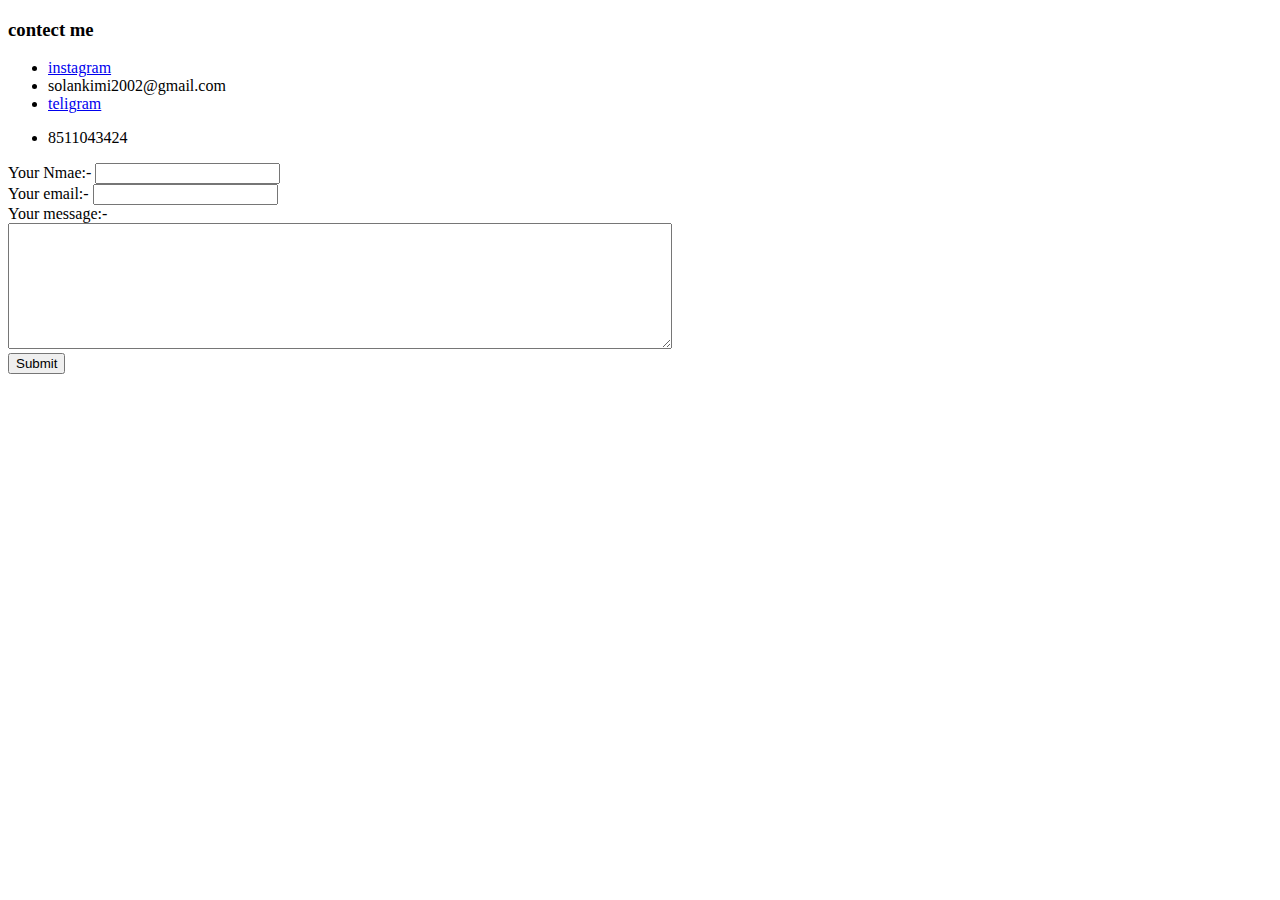
==== contect.html @ 07de1537 "add initial ms website files" ====
<!DOCTYPE html>
<html lang="en" dir="ltr">

<head>
  <meta charset="utf-8">
  <title></title>
</head>

<body>
  <h3>contect me</h3>
  <ul>
    <li><a href="https://www.instagram.com/mr_mak_solanki_21/">instagram</a></li>
    <li>solankimi2002@gmail.com</li>
    <li><a href="https://t.me/joinchat/AAAAAEwkSwBgjVYBK6EiQQ">teligram</a></li>
    <li>
      <p>8511043424</p>
    </li>
  </ul>
  <form  action="mailto:solankimi2002@gmail.com" method="post" enctype="text/plain">
    <label>Your Nmae:-</label>
    <input type="text" name="your name" value=""><br>
    <label>Your email:-</label>
    <input type="email" name="your email"><br>
    <label>Your message:-</label><br>
    <textarea name="your message" rows="8" cols="80"></textarea><br>
    <input type="submit">

  </form>


</body>

</html>
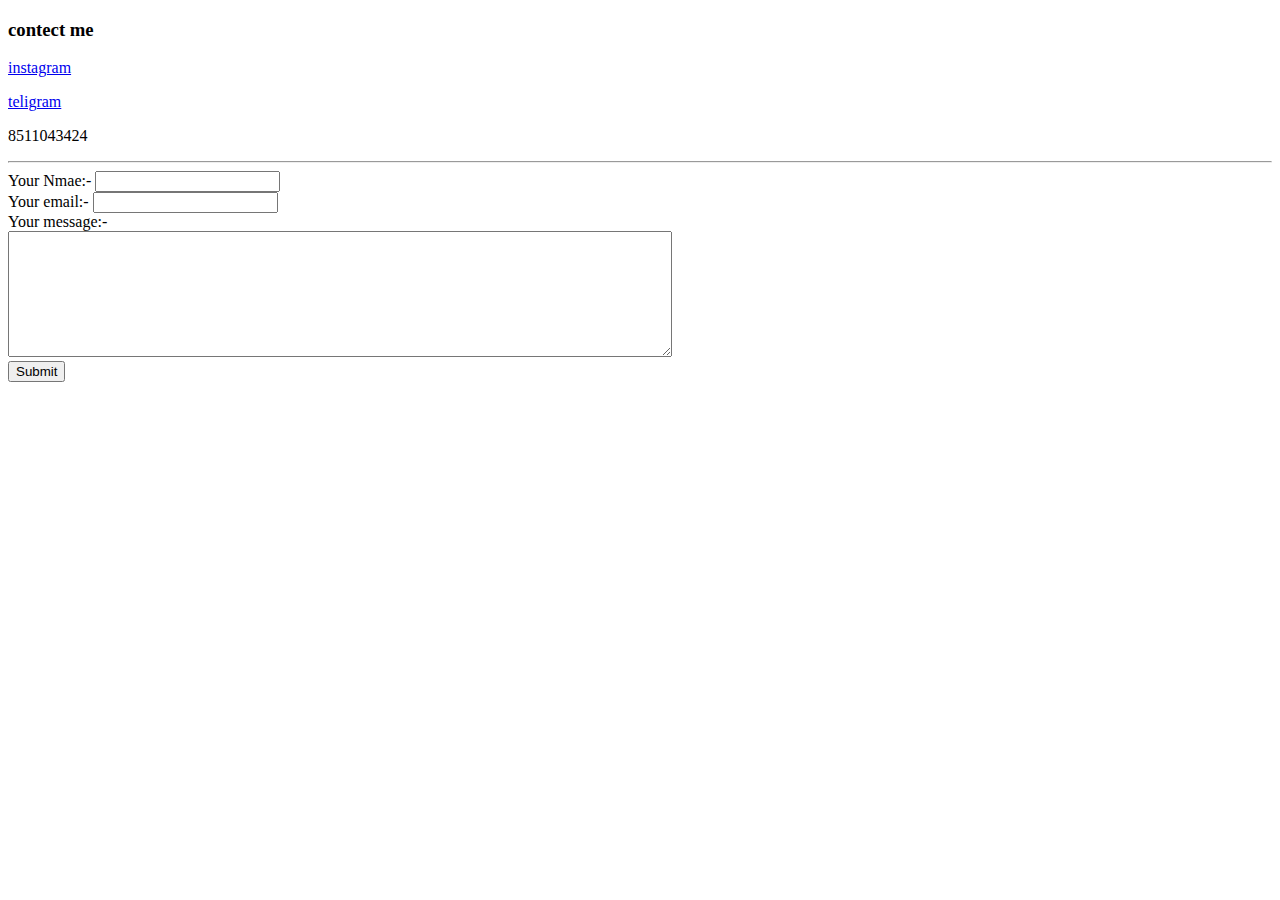
==== commit 77efc20f: "Add files via upload" ====
--- a/contect.html
+++ b/contect.html
@@ -4,19 +4,16 @@
 <head>
   <meta charset="utf-8">
   <title></title>
+  <link rel="stylesheet" href="\C:\Users\MILAN\OneDrive\Desktop\web devepment\css\style.css">
 </head>
 
 <body>
   <h3>contect me</h3>
-  <ul>
-    <li><a href="https://www.instagram.com/mr_mak_solanki_21/">instagram</a></li>
-    <li>solankimi2002@gmail.com</li>
-    <li><a href="https://t.me/joinchat/AAAAAEwkSwBgjVYBK6EiQQ">teligram</a></li>
-    <li>
-      <p>8511043424</p>
-    </li>
-  </ul>
-  <form  action="mailto:solankimi2002@gmail.com" method="post" enctype="text/plain">
+  <p><a href="https://www.instagram.com/mr_mak_solanki_21/">instagram</a></p>
+  <p><a href="https://t.me/joinchat/AAAAAEwkSwBgjVYBK6EiQQ">teligram</a></p>
+  <p>8511043424</p>
+  <hr>
+  <form action="mailto:solankimi2002@gmail.com" method="post" enctype="text/plain">
     <label>Your Nmae:-</label>
     <input type="text" name="your name" value=""><br>
     <label>Your email:-</label>
